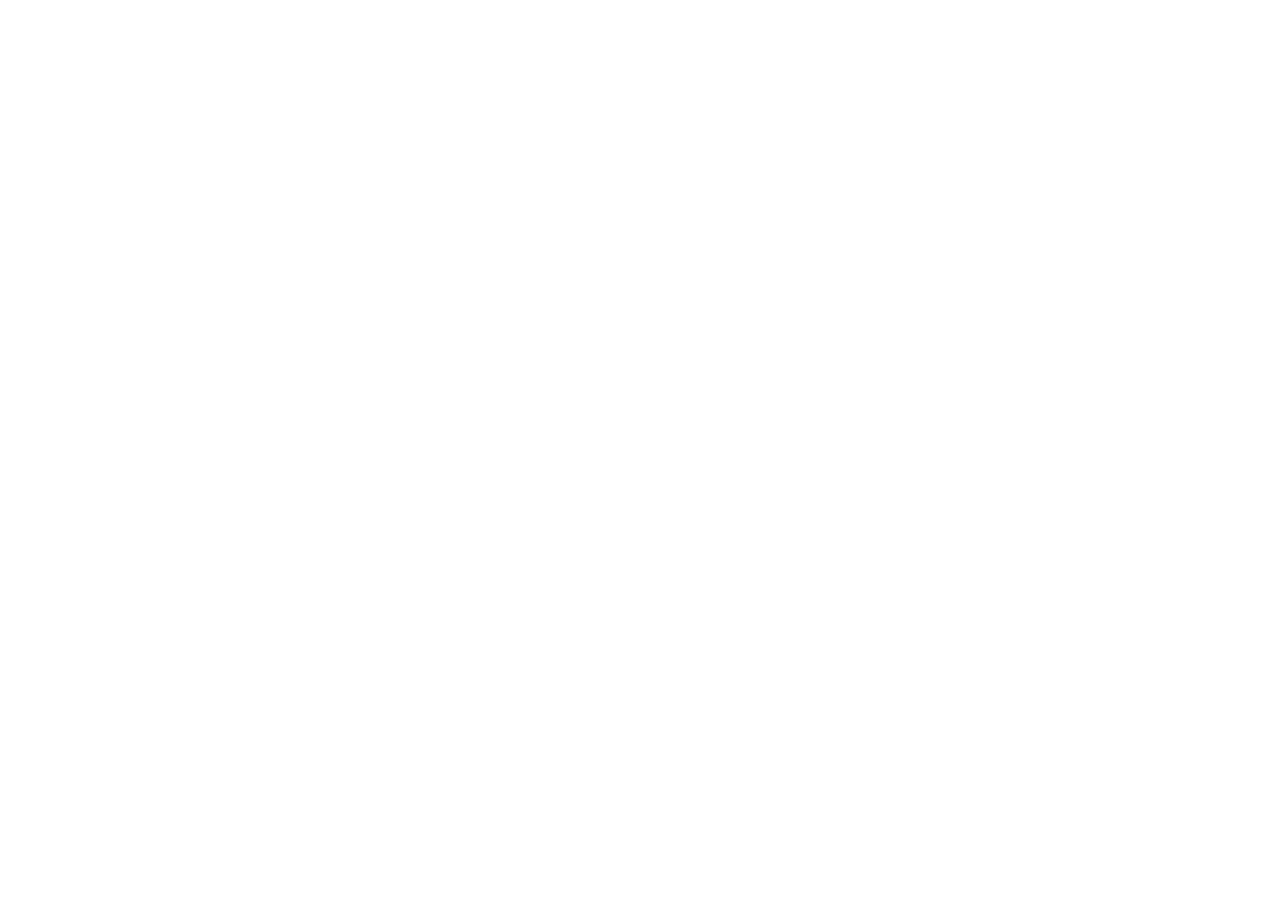
==== index.html @ 148a859b "new" ====
<!DOCTYPE html>
<html lang="en">
<head>
    <meta charset="UTF-8">
    <meta name="viewport" content="width=device-width, initial-scale=1.0">
    <title>Document</title>
</head>
<body>
    <header>
        
    </header>
</body>
</html>
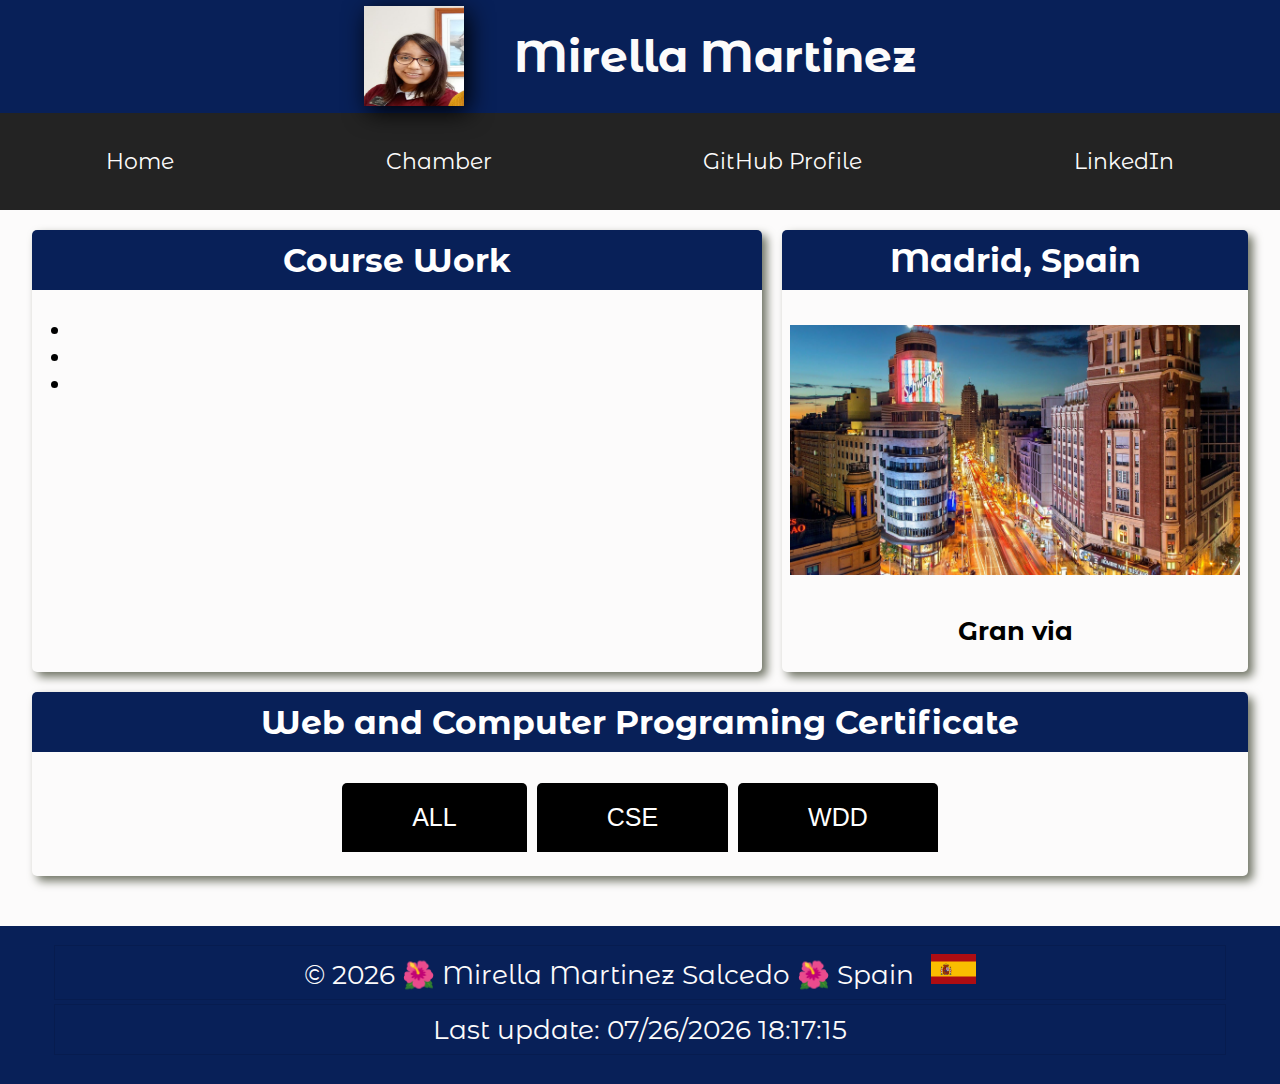
==== commit 82ff43c5: "courses" ====
--- a/index.html
+++ b/index.html
@@ -3,11 +3,66 @@
 <head>
     <meta charset="UTF-8">
     <meta name="viewport" content="width=device-width, initial-scale=1.0">
-    <title>Document</title>
+    <meta name="author" content="Mirella Martinez" />
+    <meta name="description" content="Design and development of a home page, also including JavaScript to provide some dynamic information." />
+    <title>WDD 231 - Web Frontend Development - Mirella Martinez</title>
+    <link rel="stylesheet" href="styles/base.css">
+    <link rel="preconnect" href="https://fonts.googleapis.com">
+    <link rel="preconnect" href="https://fonts.gstatic.com" crossorigin>
+    <link href="https://fonts.googleapis.com/css2?family=Montserrat+Alternates&display=swap" rel="stylesheet">
+    <script src="scripts/getdates.js" defer></script>
 </head>
 <body>
-    <header>
-        
-    </header>
+    <div id="content">
+        <header>
+            <div id="main-title">
+                <img class="me" src="images/Mirella.jpeg" alt="myphoto">
+                <h1>Mirella Martinez</h1>
+            </div>
+            <nav>
+                <a href="index.html">Home</a>
+                <a href="#">Chamber</a>
+                <a href="#">GitHub Profile</a>
+                <a href="#">LinkedIn</a>
+            </nav>
+        </header>
+        <main class="home-grid">
+            <section class="card" id="about-me">
+                <h2>Course Work</h2>
+                <ul>
+                    <li></li>
+                    <li></li>
+                    <li></li>
+                </ul>
+            </section>
+            <section class="card" id="resources">
+                <h2>Madrid, Spain</h2>
+                <div class="country">
+                    <img src="images/street-madrid.jpg" alt="street-madrid">
+                    <h3 class="name-img">Gran via</h3>
+                </div>
+            </section>
+        </main>
+        <div class="homegrid2">
+            <section class="card2">
+                <h2>Web and Computer Programing Certificate</h2>
+                <div class="black-button" id="mytopcontainer" >
+                    <button class="btn" id="all" onclick="myFunction()">ALL</button>
+                    <button class="btn" id="cse">CSE</button>
+                    <button class="btn" id="wdd">WDD</button>
+                </div>
+                <div id="container">
+                </div>
+            </section>
+        </div>
+        <footer>
+            <p> &copy; 
+                <span id="year"></span> 
+                🌺 Mirella Martinez Salcedo 🌺 Spain
+                <img class="flag" src="images/spain_flag.png" alt="flag">
+            </p>
+            <p>Last update: <span id="lastModified"></span> </p>
+        </footer>
+    </div>
 </body>
 </html>--- a/styles/base.css
+++ b/styles/base.css
@@ -0,0 +1,218 @@
+
+#content {
+    max-width: 1600px;
+    margin: 0 auto;
+}
+nav{
+    display: flex;
+    background-color:#232323;
+    justify-content: space-around;
+}
+nav a {
+    text-align: center;
+    color: #fcfbfb;
+    text-decoration: none;
+    padding: 35px;
+}
+body {
+    background-color: #fcfbfb;
+    font-size: 22px;
+    font-family: "Montserrat Alternates", sans-serif;
+    font-weight: 400;
+    font-style: normal;
+    margin: 0;
+    padding: 0;
+}
+header {
+    font-family: "Montserrat Alternates", sans-serif;
+    font-weight: 400;
+    font-style: normal;
+    background-color:#082058;
+    color:#fcfbfb;
+    display:grid;
+    grid-template-columns: auto;
+}
+#main-title{
+    display: flex;
+    justify-content: center;
+    align-items: center;
+}
+nav a:hover {
+    background-color:#6f7364;
+    color:yellow;
+}
+main{
+    width: 95%;
+    height: 65%;
+    display: grid;
+    grid-template-columns: 1fr 1fr 1fr;
+    margin: auto;
+    margin-top: 20px;
+    margin-bottom: 20px;
+}
+.join {
+    color: black;
+    text-decoration: none;
+    font-size: 18px;
+    margin-top: 50px;
+    padding: 15px 30px;
+    border-radius: 5px;
+    background-color: #d9c2a3;
+}
+.me{
+    width: 100px;
+    height: 100px;
+    filter: drop-shadow(4px 6px 12px black);
+    padding-right: 50px;
+}
+div{
+    display: block;
+    unicode-bidi: isolate;
+}
+#about-me{
+    grid-column-start: 1;
+    grid-column-end: 3;
+    margin-right: 20px;
+}
+.black-button{
+    margin-bottom: 20px;
+}
+.card{
+    grid-column: 3;
+    border-radius: 5px;
+    box-shadow: 5px 5px 10px #6f7364;
+}
+.homegrid2 {
+    width: 95%;
+    height: 65%;
+    display: grid;
+    grid-template-columns: 1fr;
+    margin: auto;
+    margin-top: 20px;
+    margin-bottom: 20px;
+    text-align: center;
+}
+.card2{
+    border-radius: 5px;
+    box-shadow: 5px 5px 10px #6f7364;
+}
+#container{
+    grid-template-columns: repeat(3, 1fr);
+    grid-gap: 20px;
+    background-color: brown;
+    color: white;
+}
+footer {
+    background-color:#082058;
+    color: #fcfbfb;
+    margin-top: 50px;
+    padding: 25px 50px;
+    padding-top: 15px;
+    text-align: center;
+}
+footer p {
+    font-size: 1.2em;
+    margin: 0.25rem;
+    border: 1px solid rgba(0, 0, 0, 0.1);
+    padding: 0.5rem 0.75rem;;   
+}
+p{
+    display: block;
+    margin-block-start: 1em;
+    margin-block-end: 1em;
+    margin-inline-start: 0px;
+    margin-inline-end: 0px;
+    unicode-bidi: isolate;
+}
+.card h2,.card2 h2 {
+    text-align: center;
+    background-color: #082058;
+    color: white;
+    padding: 10px;
+    margin-top: 0;
+    border-radius: 5px 5px 0 0;
+}
+h2 {
+    display: block;
+    font-size: 1.5em;
+    margin-block-start: 0.83em;
+    margin-block-end: 0.83em;
+    margin-inline-start: 0px;
+    margin-inline-end: 0px;
+    font-weight: bold;
+    unicode-bidi: isolate;
+}
+.country{
+    text-align: center;
+}
+.country img {
+    width: 450px;
+    height: 250px;
+    object-fit: cover;
+    margin: .5rem;
+}
+img {
+    overflow-clip-margin: content-box;
+    overflow: clip;
+}
+.flag{
+    width: 45px;
+    height: 30px;
+    padding-left: 10px;
+}
+ul {
+    display: block;
+    list-style-type: disc;
+    margin-block-start: 1em;
+    margin-block-end: 1em;
+    margin-inline-start: 0px;
+    margin-inline-end: 0px;
+    padding-inline-start: 40px;
+    unicode-bidi: isolate;
+}
+li {
+    display: list-item;
+    text-align: -webkit-match-parent;
+    unicode-bidi: isolate;
+}
+.btn {
+    background-color: black;
+    border: none;
+    color: white;
+    padding: 20px 70px;
+    text-align: center;
+    font-size: 25px;
+    margin: 4px 2px;
+    opacity: 1;
+    transition: 0.3s;
+    border-radius: 5px 5px 0 0;
+  }
+.btn:hover {
+    opacity: 0.6
+}
+
+
+@media screen and (max-width: 900px) {
+    .home-grid {
+        display: block;
+        height: auto;
+        text-align: center;
+    }
+    nav, footer {
+        flex-direction: column;
+    }
+    nav a {
+        display: block;
+        padding: 15px;
+    }
+    footer {
+        margin-top: 25px;
+    }
+    #about-me{
+        margin-right: 0px;
+    }
+    #container{
+        display: grid;
+        grid-template-columns: auto;
+    }
+}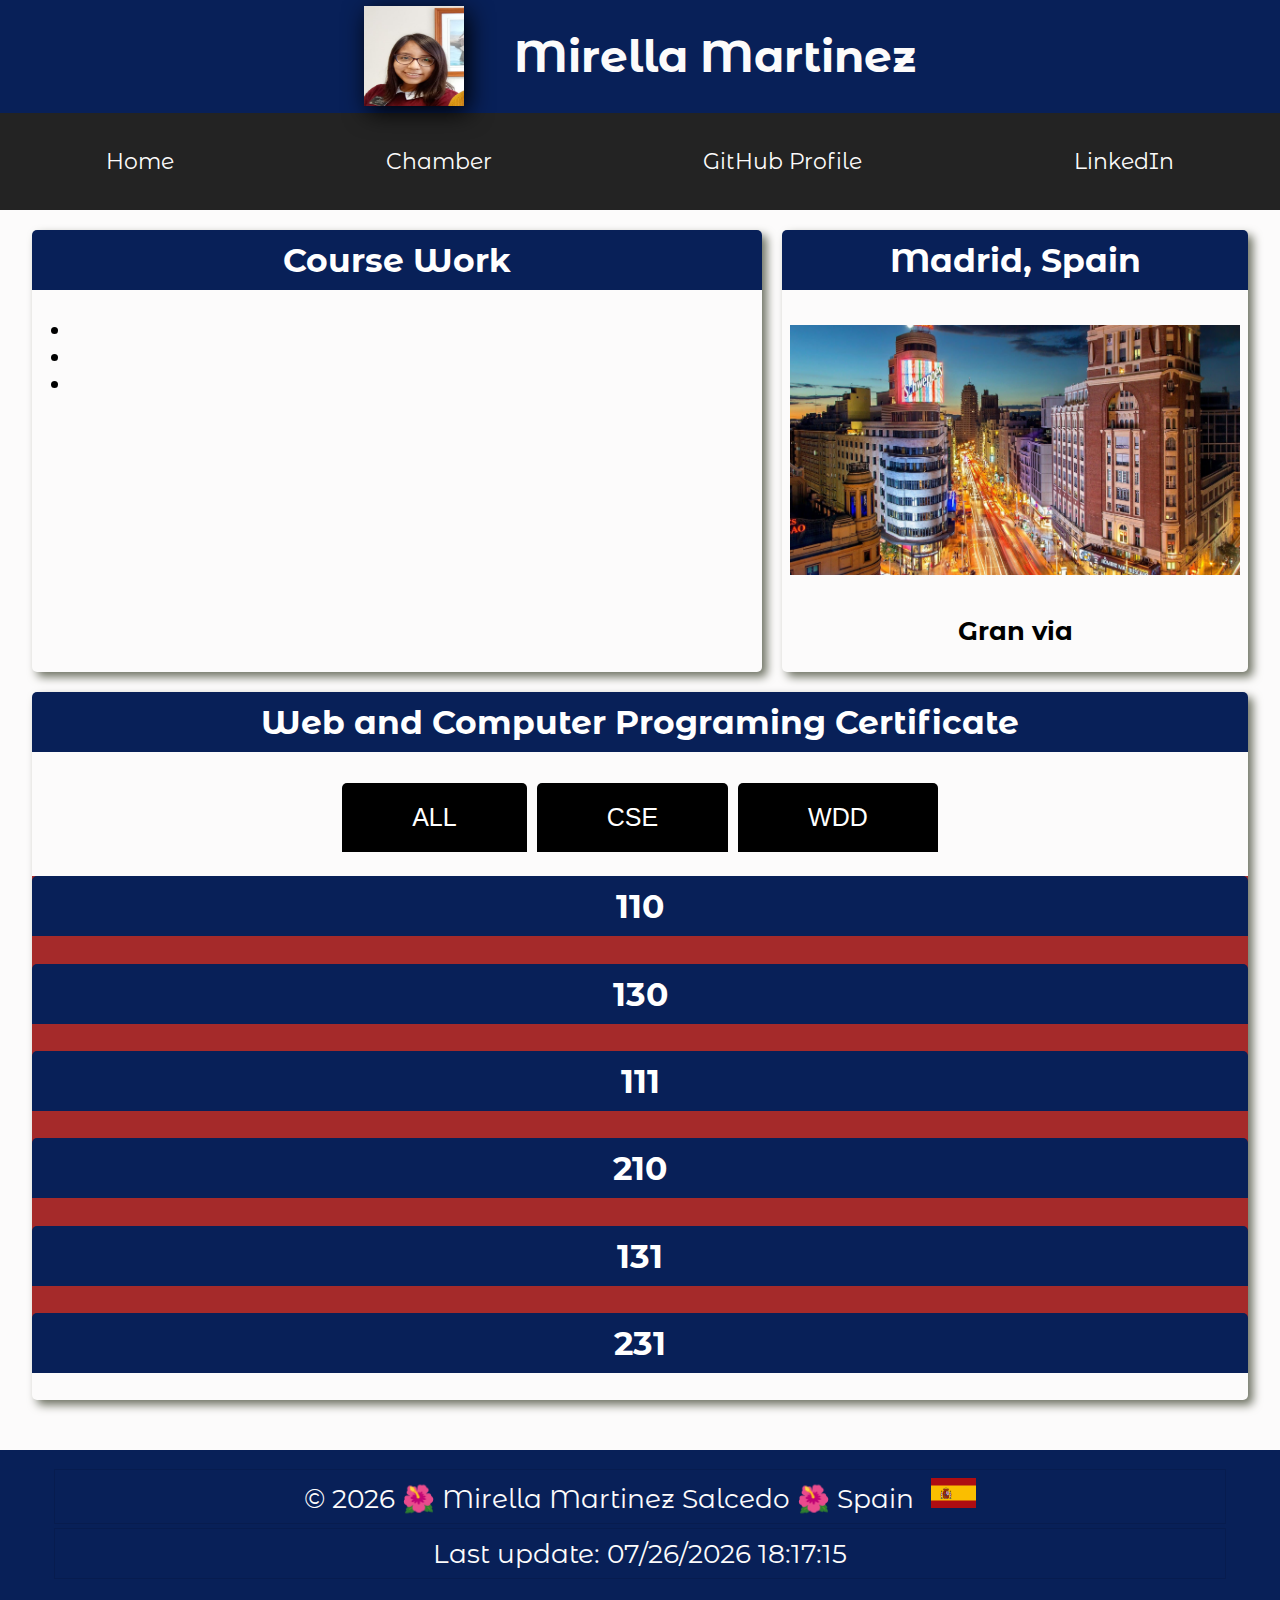
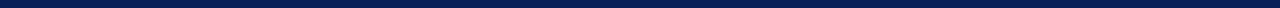
==== commit e02c8873: "new update" ====
--- a/index.html
+++ b/index.html
@@ -11,6 +11,8 @@
     <link rel="preconnect" href="https://fonts.gstatic.com" crossorigin>
     <link href="https://fonts.googleapis.com/css2?family=Montserrat+Alternates&display=swap" rel="stylesheet">
     <script src="scripts/getdates.js" defer></script>
+    <script src="scripts/courses.js" defer></script>
+    <link rel="icon" href="favicon.ico">
 </head>
 <body>
     <div id="content">
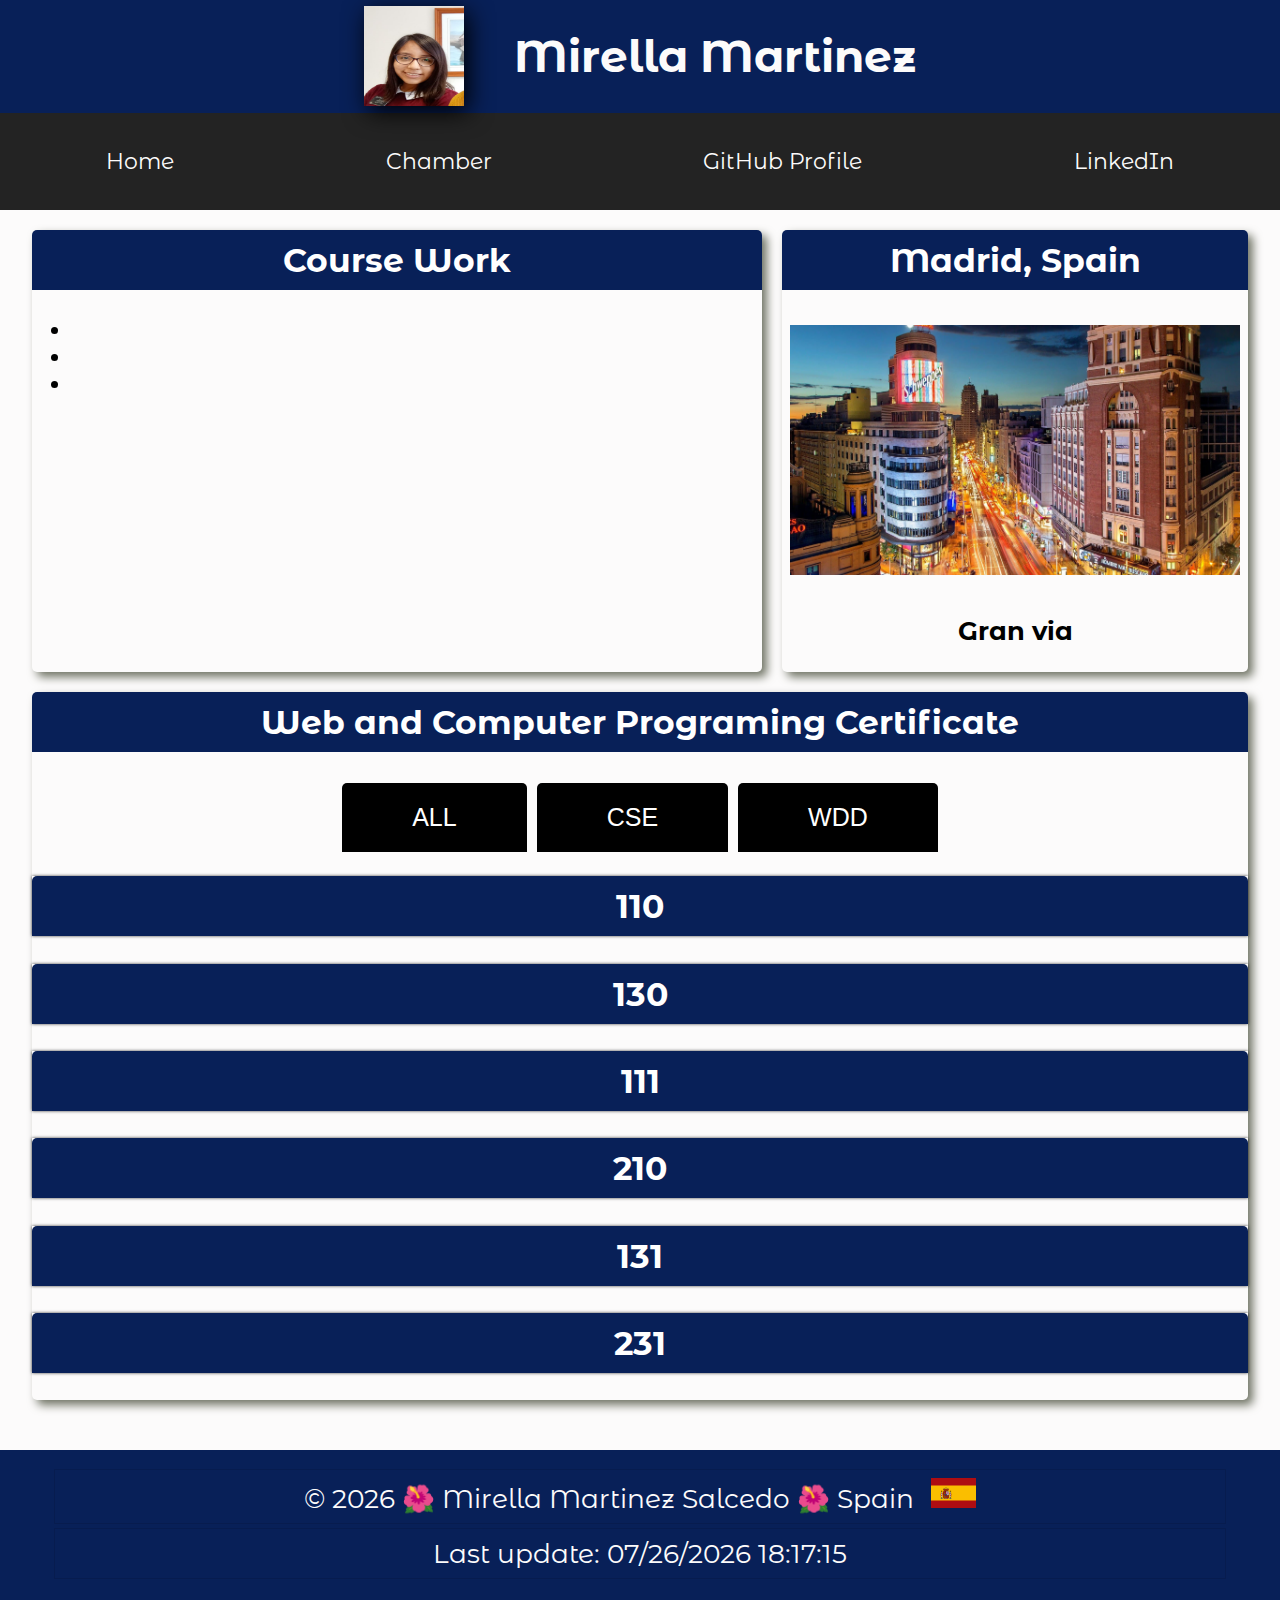
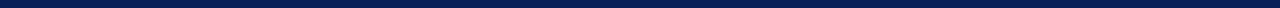
==== commit 7271415e: "project chamber" ====
--- a/index.html
+++ b/index.html
@@ -23,7 +23,7 @@
             </div>
             <nav>
                 <a href="index.html">Home</a>
-                <a href="#">Chamber</a>
+                <a href="chamber/directory.html">Chamber</a>
                 <a href="#">GitHub Profile</a>
                 <a href="#">LinkedIn</a>
             </nav>
--- a/styles/base.css
+++ b/styles/base.css
@@ -1,4 +1,32 @@
 
+@media screen and (max-width: 900px) {
+    .home-grid {
+        display: block;
+        height: auto;
+        text-align: center;
+    }
+    nav, footer {
+        flex-direction: column;
+    }
+    nav a {
+        display: block;
+        padding: 15px;
+    }
+    footer {
+        margin-top: 25px;
+    }
+    #about-me{
+        margin-right: 0px;
+    } 
+}
+
+@media screen and (min-width: 1000px) {
+    #container{
+        grid-template-columns: repeat(3, 1fr);
+        grid-gap: 20px;
+        color: white;
+    }
+}
 #content {
     max-width: 1600px;
     margin: 0 auto;
@@ -41,6 +69,12 @@
     background-color:#6f7364;
     color:yellow;
 }
+.me{
+    width: 100px;
+    height: 100px;
+    filter: drop-shadow(4px 6px 12px black);
+    padding-right: 50px;
+}
 main{
     width: 95%;
     height: 65%;
@@ -50,32 +84,10 @@
     margin-top: 20px;
     margin-bottom: 20px;
 }
-.join {
-    color: black;
-    text-decoration: none;
-    font-size: 18px;
-    margin-top: 50px;
-    padding: 15px 30px;
-    border-radius: 5px;
-    background-color: #d9c2a3;
-}
-.me{
-    width: 100px;
-    height: 100px;
-    filter: drop-shadow(4px 6px 12px black);
-    padding-right: 50px;
-}
-div{
-    display: block;
-    unicode-bidi: isolate;
-}
 #about-me{
     grid-column-start: 1;
     grid-column-end: 3;
     margin-right: 20px;
-}
-.black-button{
-    margin-bottom: 20px;
 }
 .card{
     grid-column: 3;
@@ -92,15 +104,16 @@
     margin-bottom: 20px;
     text-align: center;
 }
+.black-button{
+    margin-bottom: 20px;
+}
 .card2{
     border-radius: 5px;
     box-shadow: 5px 5px 10px #6f7364;
 }
-#container{
-    grid-template-columns: repeat(3, 1fr);
-    grid-gap: 20px;
-    background-color: brown;
-    color: white;
+.imagen{
+
+    box-shadow: 0px 0px 3px 0px rgba(0, 0, 0, .75);
 }
 footer {
     background-color:#082058;
@@ -189,30 +202,4 @@
   }
 .btn:hover {
     opacity: 0.6
-}
-
-
-@media screen and (max-width: 900px) {
-    .home-grid {
-        display: block;
-        height: auto;
-        text-align: center;
-    }
-    nav, footer {
-        flex-direction: column;
-    }
-    nav a {
-        display: block;
-        padding: 15px;
-    }
-    footer {
-        margin-top: 25px;
-    }
-    #about-me{
-        margin-right: 0px;
-    }
-    #container{
-        display: grid;
-        grid-template-columns: auto;
-    }
 }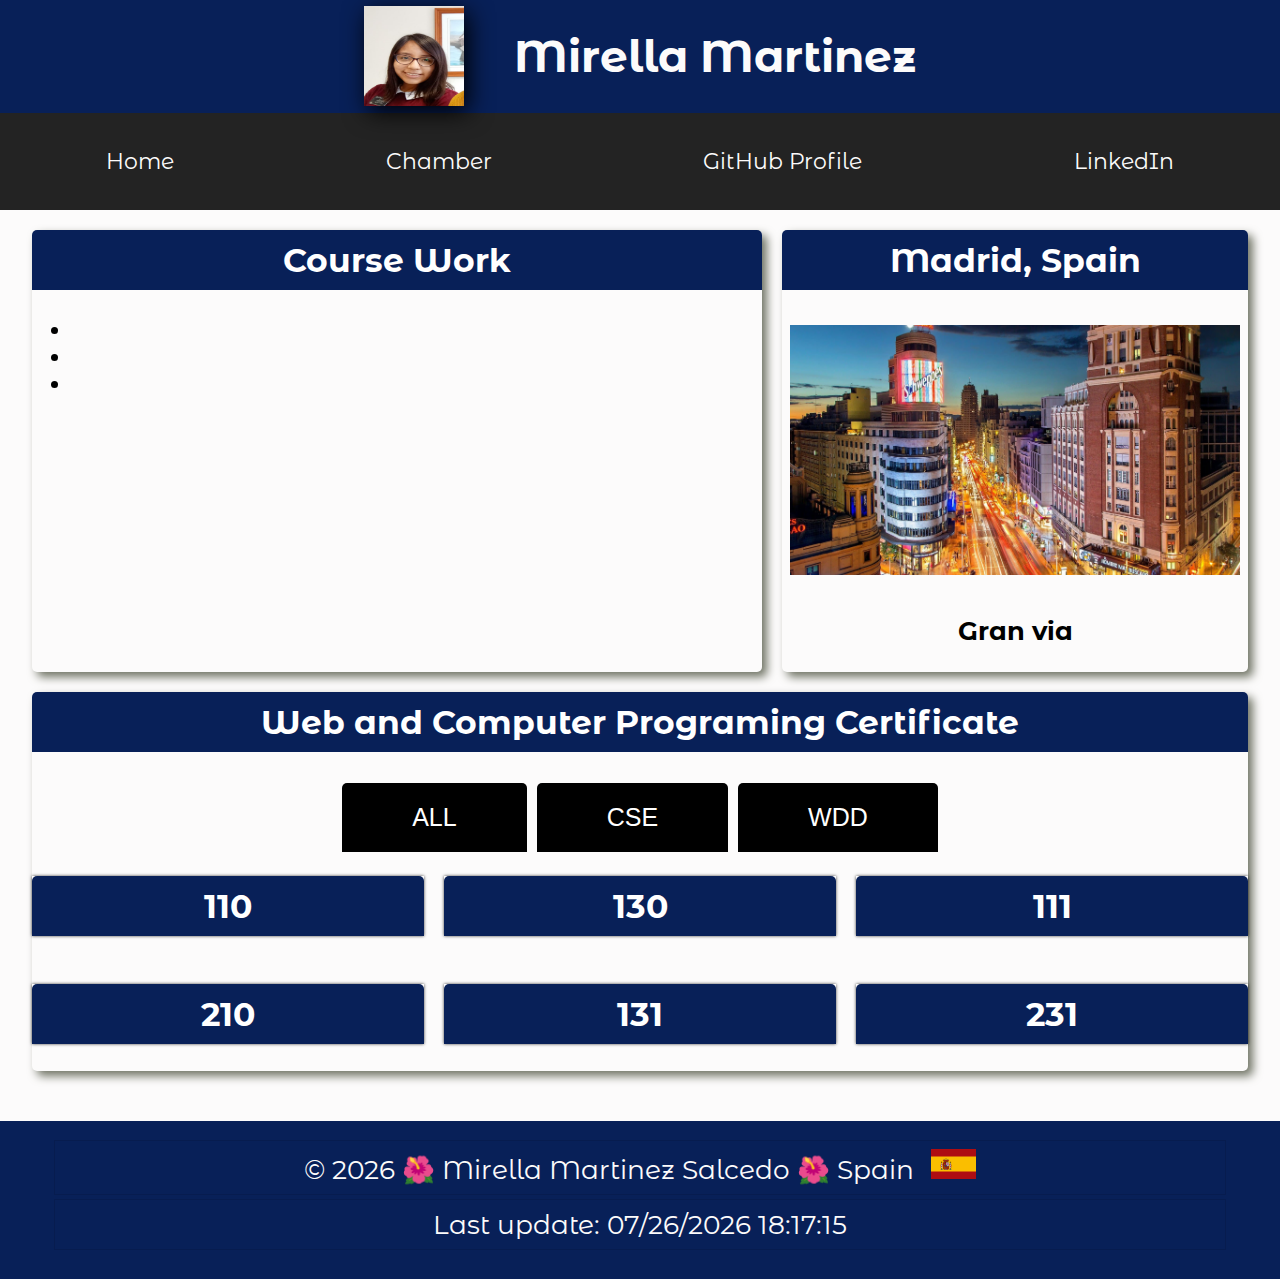
==== commit dc21368e: "new changes" ====
--- a/index.html
+++ b/index.html
@@ -23,7 +23,7 @@
             </div>
             <nav>
                 <a href="index.html">Home</a>
-                <a href="chamber/directory.html">Chamber</a>
+                <a href="chamber/index.html">Chamber</a>
                 <a href="#">GitHub Profile</a>
                 <a href="#">LinkedIn</a>
             </nav>
--- a/styles/base.css
+++ b/styles/base.css
@@ -17,16 +17,23 @@
     }
     #about-me{
         margin-right: 0px;
-    } 
-}
-
-@media screen and (min-width: 1000px) {
+    }
     #container{
-        grid-template-columns: repeat(3, 1fr);
-        grid-gap: 20px;
-        color: white;
-    }
-}
+        display: block;
+        height: auto;
+        text-align: center;
+    }
+}
+@media screen and (min-width: 901px) {
+    #container{
+        display: grid;
+    }
+}
+#container{
+    grid-template-columns: repeat(3, 1fr);
+    grid-gap: 20px;
+    color: white;
+}  
 #content {
     max-width: 1600px;
     margin: 0 auto;
@@ -112,7 +119,6 @@
     box-shadow: 5px 5px 10px #6f7364;
 }
 .imagen{
-
     box-shadow: 0px 0px 3px 0px rgba(0, 0, 0, .75);
 }
 footer {
